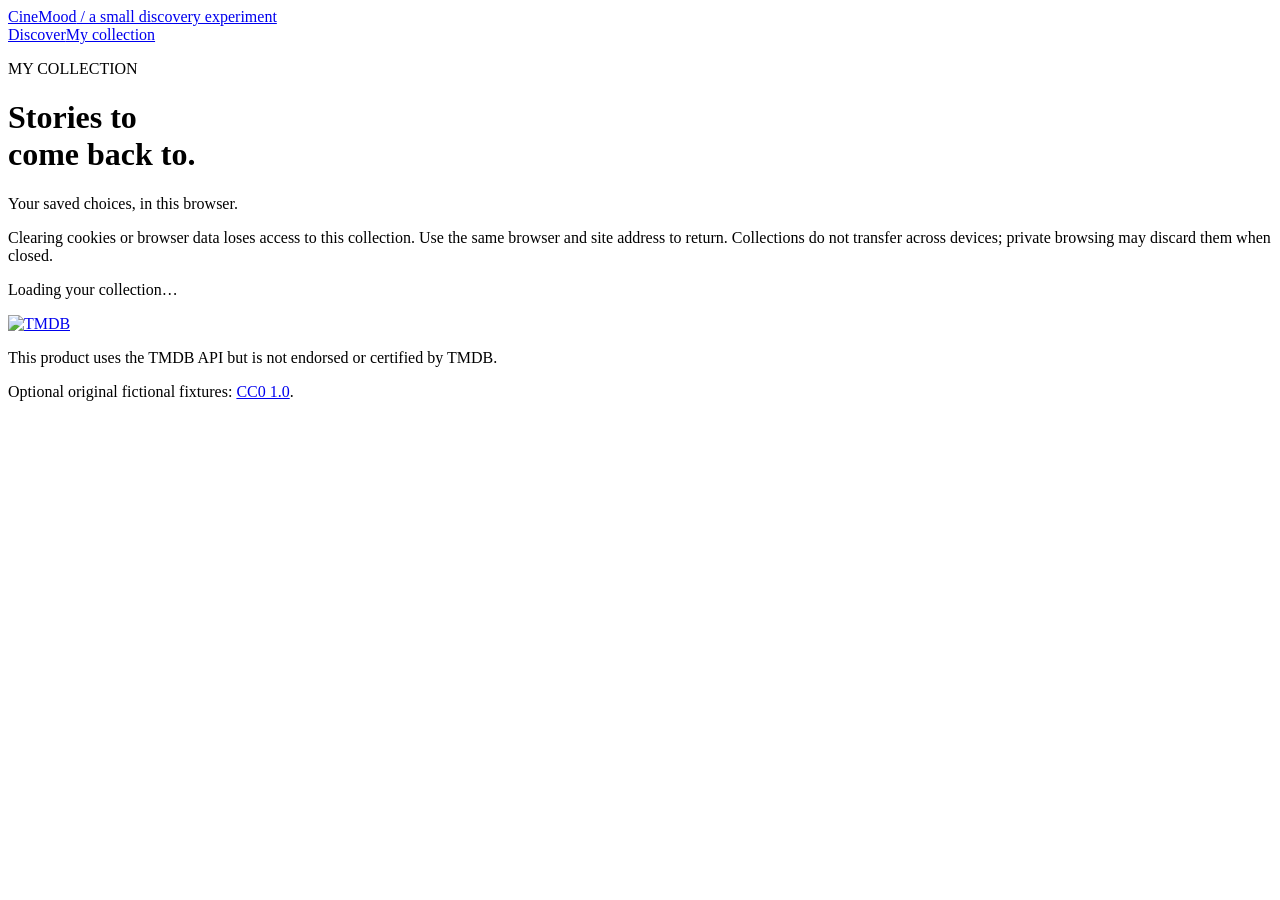
==== cinemood/static/collection.html @ af836c79 "Implement isolated personal collections for #6" ====
<!doctype html>
<html lang="en">
<head>
  <meta charset="utf-8">
  <meta name="viewport" content="width=device-width, initial-scale=1">
  <title>CineMood · My collection</title>
  <link rel="stylesheet" href="/static/style.css">
  <script src="/static/collection.js" defer></script>
</head>
<body>
  <header><a href="/" class="brand">CineMood<span> / a small discovery experiment</span></a><nav aria-label="Main"><a href="/">Discover</a><a href="/collection" aria-current="page">My collection</a></nav></header>
  <main>
    <p class="eyebrow">MY COLLECTION</p>
    <h1>Stories to<br>come back to.</h1>
    <p class="intro">Your saved choices, in this browser.</p>
    <p class="scope">Clearing cookies or browser data loses access to this collection. Use the same browser and site address to return. Collections do not transfer across devices; private browsing may discard them when closed.</p>
    <p id="collection-status" role="status" aria-live="polite">Loading your collection…</p>
    <button id="collection-retry" type="button" hidden>Try again</button>
    <section id="collection-results" aria-label="Saved movies" aria-busy="true"></section>
  </main>
  <footer>
    <a href="https://www.themoviedb.org"><img src="/static/tmdb-logo.svg" width="100" height="13" alt="TMDB"></a>
    <p>This product uses the TMDB API but is not endorsed or certified by TMDB.</p>
    <p>Optional original fictional fixtures: <a href="https://creativecommons.org/publicdomain/zero/1.0/">CC0 1.0</a>.</p>
  </footer>
</body>
</html>
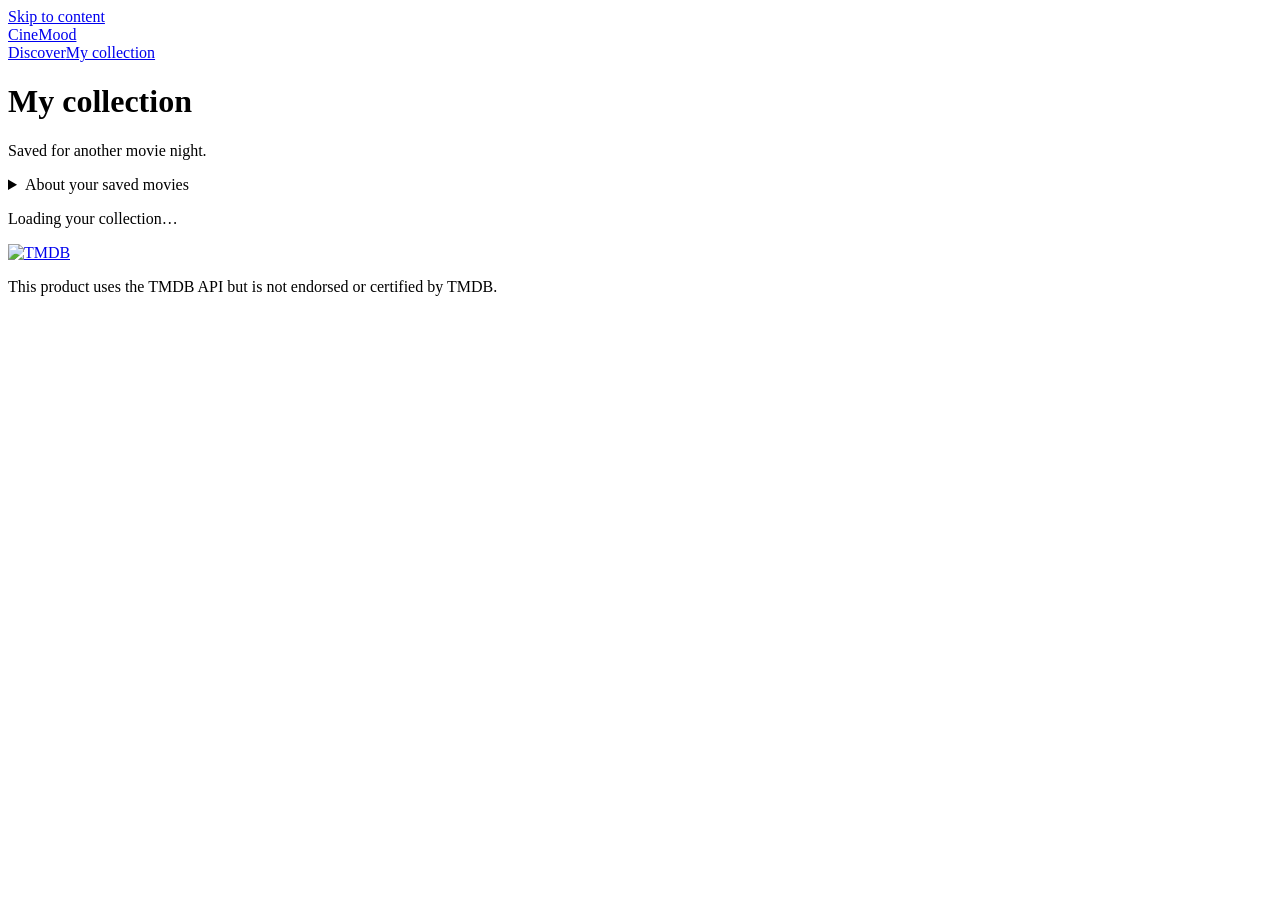
==== commit 8bf42e1d: "Rework CineMood frontend into a cinematic screening lounge" ====
--- a/cinemood/static/collection.html
+++ b/cinemood/static/collection.html
@@ -3,25 +3,33 @@
 <head>
   <meta charset="utf-8">
   <meta name="viewport" content="width=device-width, initial-scale=1">
+  <meta name="theme-color" content="#0b1020">
   <title>CineMood · My collection</title>
+  <link rel="preload" href="/static/fonts/dmsans.ttf" as="font" type="font/ttf" crossorigin>
   <link rel="stylesheet" href="/static/style.css">
+  <script src="/static/ui.js" defer></script>
   <script src="/static/collection.js" defer></script>
 </head>
 <body>
-  <header><a href="/" class="brand">CineMood<span> / a small discovery experiment</span></a><nav aria-label="Main"><a href="/">Discover</a><a href="/collection" aria-current="page">My collection</a></nav></header>
-  <main>
-    <p class="eyebrow">MY COLLECTION</p>
-    <h1>Stories to<br>come back to.</h1>
-    <p class="intro">Your saved choices, in this browser.</p>
-    <p class="scope">Clearing cookies or browser data loses access to this collection. Use the same browser and site address to return. Collections do not transfer across devices; private browsing may discard them when closed.</p>
-    <p id="collection-status" role="status" aria-live="polite">Loading your collection…</p>
-    <button id="collection-retry" type="button" hidden>Try again</button>
-    <section id="collection-results" aria-label="Saved movies" aria-busy="true"></section>
+  <a class="skip-link" href="#main">Skip to content</a>
+  <header class="site-header">
+    <a href="/" class="brand" aria-label="CineMood home"><span class="brand-mark" aria-hidden="true"><i></i><i></i><i></i></span>CineMood</a>
+    <nav aria-label="Main"><a href="/" >Discover</a><a href="/collection" aria-current="page">My collection</a></nav>
+  </header>
+  <main id="main">
+    <div class="collection-heading"><h1>My collection</h1><p>Saved for another movie night.</p></div>
+    <details class="collection-note"><summary>About your saved movies</summary><p>Saved in this browser without an account. Clearing cookies or browser data loses access. Collections do not transfer across devices; private browsing may discard them when closed.</p></details>
+    <div class="workspace">
+      <div class="content">
+        <p id="collection-status" role="status" aria-live="polite">Loading your collection…</p>
+        <button id="collection-retry" type="button" class="secondary" hidden>Try again</button>
+        <section id="collection-results" class="movie-grid" aria-label="Saved movies" aria-busy="true"></section>
+      </div>
+    </div>
   </main>
-  <footer>
+  <footer class="site-footer" aria-label="Credits">
     <a href="https://www.themoviedb.org"><img src="/static/tmdb-logo.svg" width="100" height="13" alt="TMDB"></a>
     <p>This product uses the TMDB API but is not endorsed or certified by TMDB.</p>
-    <p>Optional original fictional fixtures: <a href="https://creativecommons.org/publicdomain/zero/1.0/">CC0 1.0</a>.</p>
   </footer>
 </body>
 </html>
